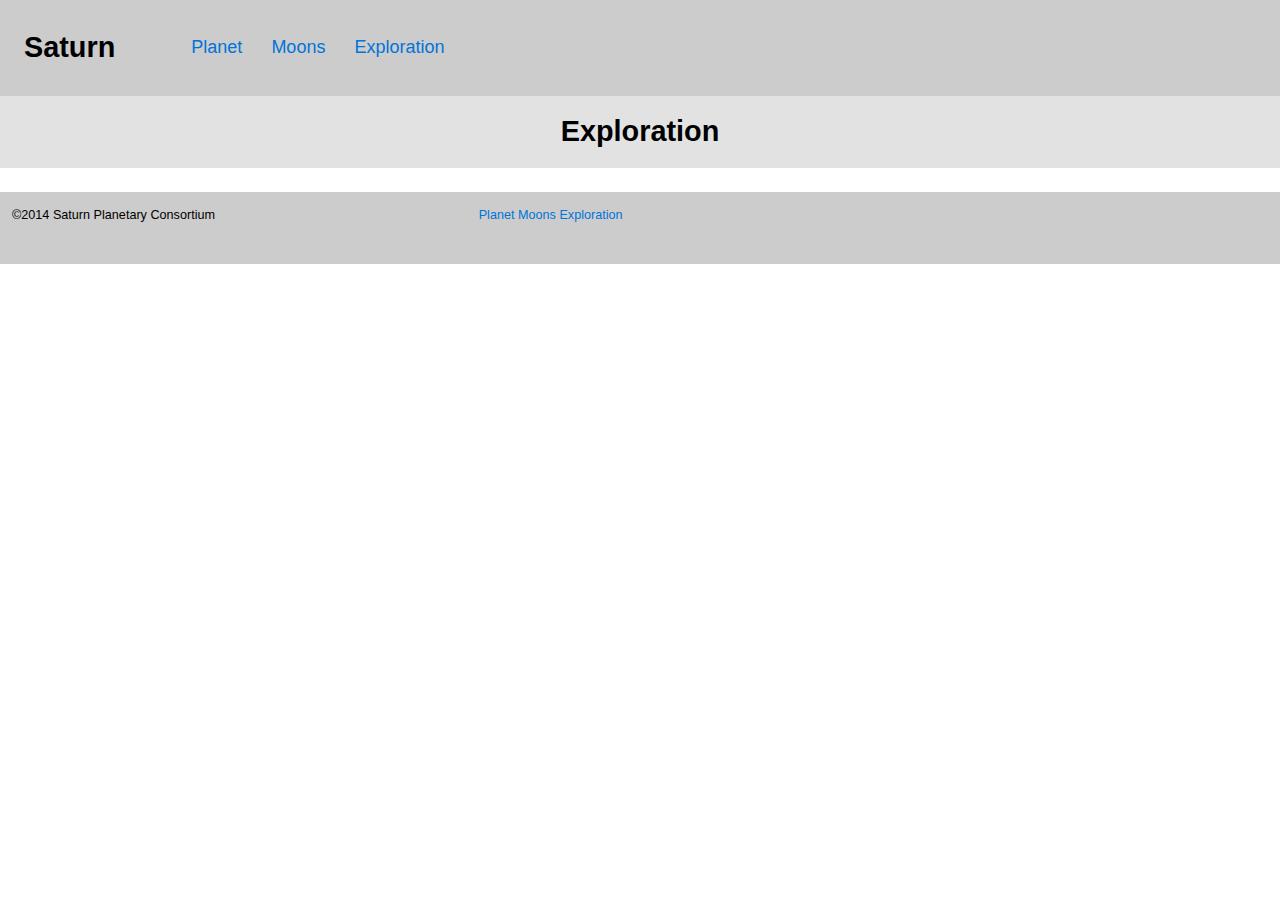
==== exploration.html @ 104ac0a7 "added page and footer" ====
<!DOCTYPE html>
<html lang="en-ca">
<head>
  <meta charset="utf-8">
  <title>Saturn</title>
  <meta name="viewport" content="width=device-width,initial-scale=1">
    <link href="css/main.css" rel="stylesheet">
    <link href="css/grid.css" rel="stylesheet">
    <link href="css/typography.css" rel="stylesheet">
</head>
<body>

<main>
    
    <header class="masthead">
        <h1 class="header exa island">Saturn</h1>
            <nav class="island">
                <ul class="nav mega">
                    <li><a class="island-half" href="index.html">Planet</a></li>
                    <li><a class="island-half" href="moons.html">Moons</a></li>    
                    <li><a class="island-half" href="exploration.html">Exploration</a></li>
                </ul>
            </nav>
    </header>
    
     <div class="intro island-half push">
        <h1 class="push-none">Exploration</h1>
    </div>
    
    <div class="grid masthead">
        <div class="unit unit-xs-1 unit-s-1 unit-m-1-2 unit-l-1-3 island-half">
            <p class="push-none micro">©2014 Saturn Planetary Consortium</p>
        </div>
        <div class="unit unit-xs-1 unit-s-1 unit-m-1-2 unit-l-1-3 island-half">
            <nav>
                <ul class="nav micro">
                    <li><a href="index.html">Planet</a></li>
                    <li><a href="moons.html">Moons</a></li>    
                    <li><a href="exploration.html">Exploration</a></li>
                </ul>
            </nav>
         </div>
    </div> 
   
</main>
    
</body>
</html>
---- css/main.css ----
@-moz-viewport { width: device-width; scale: 1; }
@-ms-viewport { width: device-width; scale: 1; }
@-o-viewport { width: device-width; scale: 1; }
@-webkit-viewport { width: device-width; scale: 1; }
@viewport { width: device-width; scale: 1; }

html {
  margin: 0;
  padding: 0;
  box-sizing: border-box;

  font: normal 100%/1.5 sans-serif;
  -moz-text-size-adjust: 100%;
  -ms-text-size-adjust: 100%;
  -webkit-text-size-adjust: 100%;
  text-size-adjust: 100%;
}

*, *:before, *:after {
  box-sizing: inherit;
}

body {
  margin: 0;
  padding: 0;
}

img {
  display: block;
  width: 100%;
}

.header {
    margin: 0;
    padding: 0;
    text-align: center;
}

.masthead {
    background-color: #ccc;
    overflow: hidden;
}

.intro {
    background-color: #e2e2e2;
    text-align: center;
}

.characteristics {
    background-color: #e2e2e2;
}

.pictures {
    background-color: #efefef;
}

.nav {
    list-style: none;
}

.nav li {
    margin: 0;
}

.nav a {
    display: block;
    text-decoration: none;
    color: #0074D9;
}

@media only screen and (min-width: 20em) {
    
    .nav li {
        display: inline-block;
    }
    
    .nav {
        text-align: center;
    }
    
}
    
@media only screen and (min-width: 40em) { 
    
    .header {
        float: left;
    }
    
    .nav {
        float: left;
    }
    
}
---- css/grid.css ----
.grid {
  margin: 0;
  padding: 0;
  letter-spacing: -0.31em;
  text-rendering: optimizespeed;
  display: -webkit-flex;
  -webkit-flex-flow: row wrap;
  display: -ms-flexbox;
  -ms-flex-flow: row wrap;
}

.grid-bottom {
  -webkit-align-items: flex-end;
  -ms-align-items: flex-end;
}

.grid-middle {
  -webkit-align-items: center;
  -ms-align-items: center;
}

.opera-only :-o-prefocus, .grid {
  word-spacing: -0.43em;
}
    
.unit {
  letter-spacing: normal;
  text-rendering: auto;
  vertical-align: top;
  word-spacing: normal;
  display: inline-block;
  visibility: visible;
}

.grid-bottom .unit {
  vertical-align: bottom;
}

.grid-middle .unit {
  vertical-align: middle;
}

.unit-xs-hidden {
  display: none;
  visibility: hidden;
}

.unit-xs-1 {
  display: block;
  visibility: visible;
  width: 100%;
}

.unit-offset-xs-0 {
  margin-left: 0;
}

.unit-xs-1-2 {
  width: 50.0000%;
}

.unit-offset-xs-1-2 {
  margin-left: 50.0000%;
}

.unit-xs-1-3 {
  width: 33.3333%;
}

.unit-offset-xs-1-3 {
  margin-left: 33.3333%;
}

.unit-xs-2-3 {
  width: 66.6667%;
}

.unit-offset-xs-2-3 {
  margin-left: 66.6667%;
}

.unit-xs-1-4 {
  width: 25.0000%;
}

.unit-offset-xs-1-4 {
  margin-left: 25.0000%;
}

.unit-xs-3-4 {
  width: 75.0000%;
}

.unit-offset-xs-3-4 {
  margin-left: 75.0000%;
}

.unit-xs-1-2,.unit-xs-1-3,.unit-xs-2-3,.unit-xs-1-4,.unit-xs-3-4 {
  display: inline-block;
  visibility: visible;
}

@media only screen and (min-width: 25em) {

.unit-s-hidden {
  display: none;
  visibility: hidden;
}

.unit-s-1 {
  display: block;
  visibility: visible;
  width: 100%;
}

.unit-offset-s-0 {
  margin-left: 0;
}

.unit-s-1-2 {
  width: 50.0000%;
}

.unit-offset-s-1-2 {
  margin-left: 50.0000%;
}

.unit-s-1-3 {
  width: 33.3333%;
}

.unit-offset-s-1-3 {
  margin-left: 33.3333%;
}

.unit-s-2-3 {
  width: 66.6667%;
}

.unit-offset-s-2-3 {
  margin-left: 66.6667%;
}

.unit-s-1-4 {
  width: 25.0000%;
}

.unit-offset-s-1-4 {
  margin-left: 25.0000%;
}

.unit-s-3-4 {
  width: 75.0000%;
}

.unit-offset-s-3-4 {
  margin-left: 75.0000%;
}

.unit-s-1-2,.unit-s-1-3,.unit-s-2-3,.unit-s-1-4,.unit-s-3-4 {
  display: inline-block;
  visibility: visible;
}

}

@media only screen and (min-width: 38em) {

.unit-m-hidden {
  display: none;
  visibility: hidden;
}

.unit-m-1 {
  display: block;
  visibility: visible;
  width: 100%;
}

.unit-offset-m-0 {
  margin-left: 0;
}

.unit-m-1-2 {
  width: 50.0000%;
}

.unit-offset-m-1-2 {
  margin-left: 50.0000%;
}

.unit-m-1-3 {
  width: 33.3333%;
}

.unit-offset-m-1-3 {
  margin-left: 33.3333%;
}

.unit-m-2-3 {
  width: 66.6667%;
}

.unit-offset-m-2-3 {
  margin-left: 66.6667%;
}

.unit-m-1-4 {
  width: 25.0000%;
}

.unit-offset-m-1-4 {
  margin-left: 25.0000%;
}

.unit-m-3-4 {
  width: 75.0000%;
}

.unit-offset-m-3-4 {
  margin-left: 75.0000%;
}

.unit-m-1-2,.unit-m-1-3,.unit-m-2-3,.unit-m-1-4,.unit-m-3-4 {
  display: inline-block;
  visibility: visible;
}

}

@media only screen and (min-width: 60em) {

.unit-l-hidden {
  display: none;
  visibility: hidden;
}

.unit-l-1 {
  display: block;
  visibility: visible;
  width: 100%;
}

.unit-offset-l-0 {
  margin-left: 0;
}

.unit-l-1-2 {
  width: 50.0000%;
}

.unit-offset-l-1-2 {
  margin-left: 50.0000%;
}

.unit-l-1-3 {
  width: 33.3333%;
}

.unit-offset-l-1-3 {
  margin-left: 33.3333%;
}

.unit-l-2-3 {
  width: 66.6667%;
}

.unit-offset-l-2-3 {
  margin-left: 66.6667%;
}

.unit-l-1-4 {
  width: 25.0000%;
}

.unit-offset-l-1-4 {
  margin-left: 25.0000%;
}

.unit-l-3-4 {
  width: 75.0000%;
}

.unit-offset-l-3-4 {
  margin-left: 75.0000%;
}

.unit-l-1-2,.unit-l-1-3,.unit-l-2-3,.unit-l-1-4,.unit-l-3-4 {
  display: inline-block;
  visibility: visible;
}

}
---- css/typography.css ----
html {
  font: normal 100%/1.5 sans-serif;
}

h1, h2, h3, h4, h5, h6,
p, ul, ol, dl, dd, figure,
blockquote, details, hr,
fieldset, pre, table {
  margin: 0 0 1.5rem;
}

.yotta {
  font-size: 2.2807rem;
  line-height: 1.3154;
}

.zetta {
  font-size: 2.0273rem;
  line-height: 1.4798;
}

h1, .exa {
  font-size: 1.8020rem;
  line-height: 1.6648;
}

h2, .peta {
  font-size: 1.6018rem;
  line-height: 1.8729;
}

h3, .tera {
  font-size: 1.4238rem;
  line-height: 1.0535;
}

h4, .giga {
  font-size: 1.2656rem;
  line-height: 1.1852;
}

h5, .mega {
  font-size: 1.1250rem;
  line-height: 1.3333;
}

h6, .kilo {
  font-size: 1.0000rem;
  line-height: 1.5000;
}

small, .milli {
  font-size: 0.8889rem;
  line-height: 1.6875;
}

.micro {
  font-size: 0.7901rem;
  line-height: 1.8984;
}

sub,
sup {
  font-size: 75%;
  line-height: 1px;
  position: relative;
  vertical-align: baseline;
}

sup {
  top: -0.5em;
}

sub {
  bottom: -0.25em;
}

.push {
  margin-bottom: 1.5rem;
}

.push-none, .push-0 {
  margin-bottom: 0;
}

.push-double, .push-2 {
  margin-bottom: 3.0000rem;
}

.push-half, .push-1-2 {
  margin-bottom: 0.7500rem;
}

.pad-top, .pad-t {
  padding-top: 1.5rem;
}

.pad-bottom, .pad-b {
  padding-bottom: 1.5rem;
}

.pad-top-double, .pad-t-2 {
  padding-top: 3.0000rem;
}

.pad-bottom-double, .pad-b-2 {
  padding-bottom: 3.0000rem;
}

.pad-top-half, .pad-t-1-2 {
  padding-top: 0.7500rem;
}

.pad-bottom-half, .pad-b-1-2 {
  padding-bottom: 0.7500rem;
}

.island {
  padding: 1.5rem;
}

.island-half, .island-1-2 {
  padding: 0.7500rem;
}

.island-double, .island-2 {
  padding: 3.0000rem;
}

.gutter {
  padding-left: 1.5rem;
  padding-right: 1.5rem;
}

.gutter-half, .gutter-1-2 {
  padding-left: 0.7500rem;
  padding-right: 0.7500rem;
}

.gutter-double, .gutter-2 {
  padding-left: 3.0000rem;
  padding-right: 3.0000rem;
}
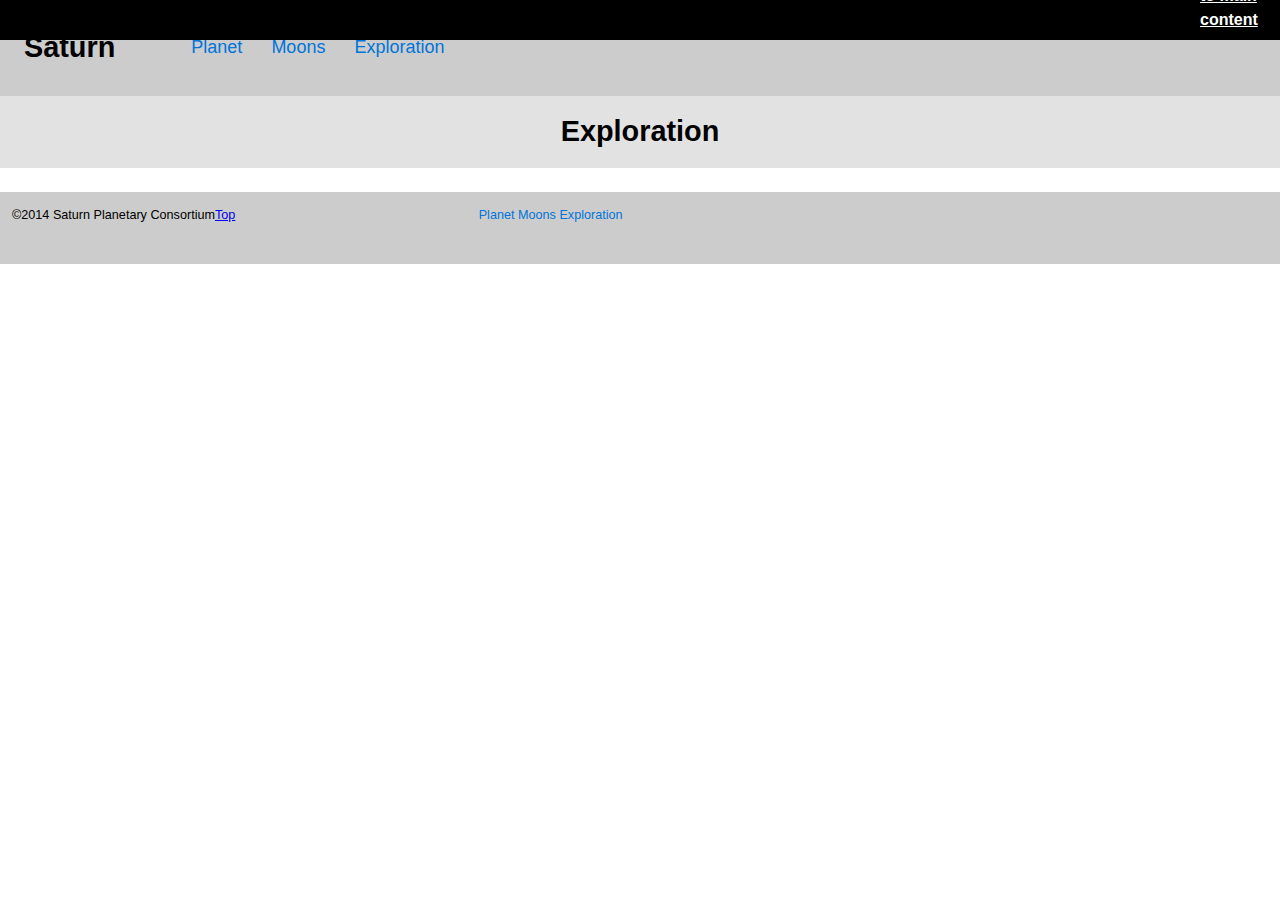
==== commit 1e788b21: "Accessibility" ====
--- a/exploration.html
+++ b/exploration.html
@@ -9,10 +9,13 @@
     <link href="css/typography.css" rel="stylesheet">
 </head>
 <body>
-
-<main>
     
-    <header class="masthead">
+<ul class="skip-links">
+    <li><a href="#nav">Jump to navigation</a></li>
+    <li><a href="#main">Jump to main content</a></li>
+</ul>       
+    
+    <header role="banner" id="top" class="masthead">
         <h1 class="header exa island">Saturn</h1>
             <nav class="island">
                 <ul class="nav mega">
@@ -22,14 +25,17 @@
                 </ul>
             </nav>
     </header>
-    
+
+<main role="main" id="main">
      <div class="intro island-half push">
         <h1 class="push-none">Exploration</h1>
     </div>
+</main>    
     
+<footer>
     <div class="grid masthead">
-        <div class="unit unit-xs-1 unit-s-1 unit-m-1-2 unit-l-1-3 island-half">
-            <p class="push-none micro">©2014 Saturn Planetary Consortium</p>
+        <div role="contentinfo" class="unit unit-xs-1 unit-s-1 unit-m-1-2 unit-l-1-3 island-half">
+            <p class="push-none micro">©2014 Saturn Planetary Consortium<a href="#top">Top</a></p>
         </div>
         <div class="unit unit-xs-1 unit-s-1 unit-m-1-2 unit-l-1-3 island-half">
             <nav>
@@ -41,8 +47,7 @@
             </nav>
          </div>
     </div> 
-   
-</main>
+</footer>
     
 </body>
 </html>--- a/css/main.css
+++ b/css/main.css
@@ -14,6 +14,27 @@
   -ms-text-size-adjust: 100%;
   -webkit-text-size-adjust: 100%;
   text-size-adjust: 100%;
+}
+
+@media only screen and (min-width: 60em) {
+     html {
+         font-size: 110%;
+     }
+    
+}
+
+@media only screen and (min-width: 90em) {
+     html {
+         font-size: 120%;
+     }
+    
+}
+
+@media only screen and (min-width: 120em) {
+     html {
+         font-size: 130%;
+     }
+    
 }
 
 *, *:before, *:after {
@@ -36,6 +57,29 @@
     text-align: center;
 }
 
+a:focus {
+    outline: 3px solid #000;
+}
+.skip-links {
+    margin:0;
+    padding:0;
+    list-style-type: none;
+}
+
+.skip-links a {
+    position: absolute;
+    top: -3em;
+    background-color: #000;
+    color: #fff;
+    padding: 0.5em 075em;
+    font-weight: bold;
+    text-align: none;
+}
+
+.skip-links a:focus {
+    top: 0;
+}
+
 .masthead {
     background-color: #ccc;
     overflow: hidden;
@@ -47,6 +91,10 @@
 }
 
 .characteristics {
+    background-color: #e2e2e2;
+}
+
+.discovery {
     background-color: #e2e2e2;
 }
 
@@ -68,7 +116,7 @@
     color: #0074D9;
 }
 
-@media only screen and (min-width: 20em) {
+@media only screen and (min-width: 25em) {
     
     .nav li {
         display: inline-block;
@@ -80,7 +128,7 @@
     
 }
     
-@media only screen and (min-width: 40em) { 
+@media only screen and (min-width: 38em) { 
     
     .header {
         float: left;
@@ -90,4 +138,31 @@
         float: left;
     }
     
+     .footer {
+        float: right;
+    }
+    
+}
+
+@media only screen and (min-width: 60em) { 
+    
+    .data dt {
+        float: left;
+        width: 16em;
+        clear: left;
+    }
+    
+    .data dd {
+        float: left;
+    }
+    
+    .info {
+        padding-left: 1.5rem;
+    }
+    
+    .discovery-text {
+        padding-left: 1.5rem;
+        padding-right: 1.5rem;
+    }
+    
 }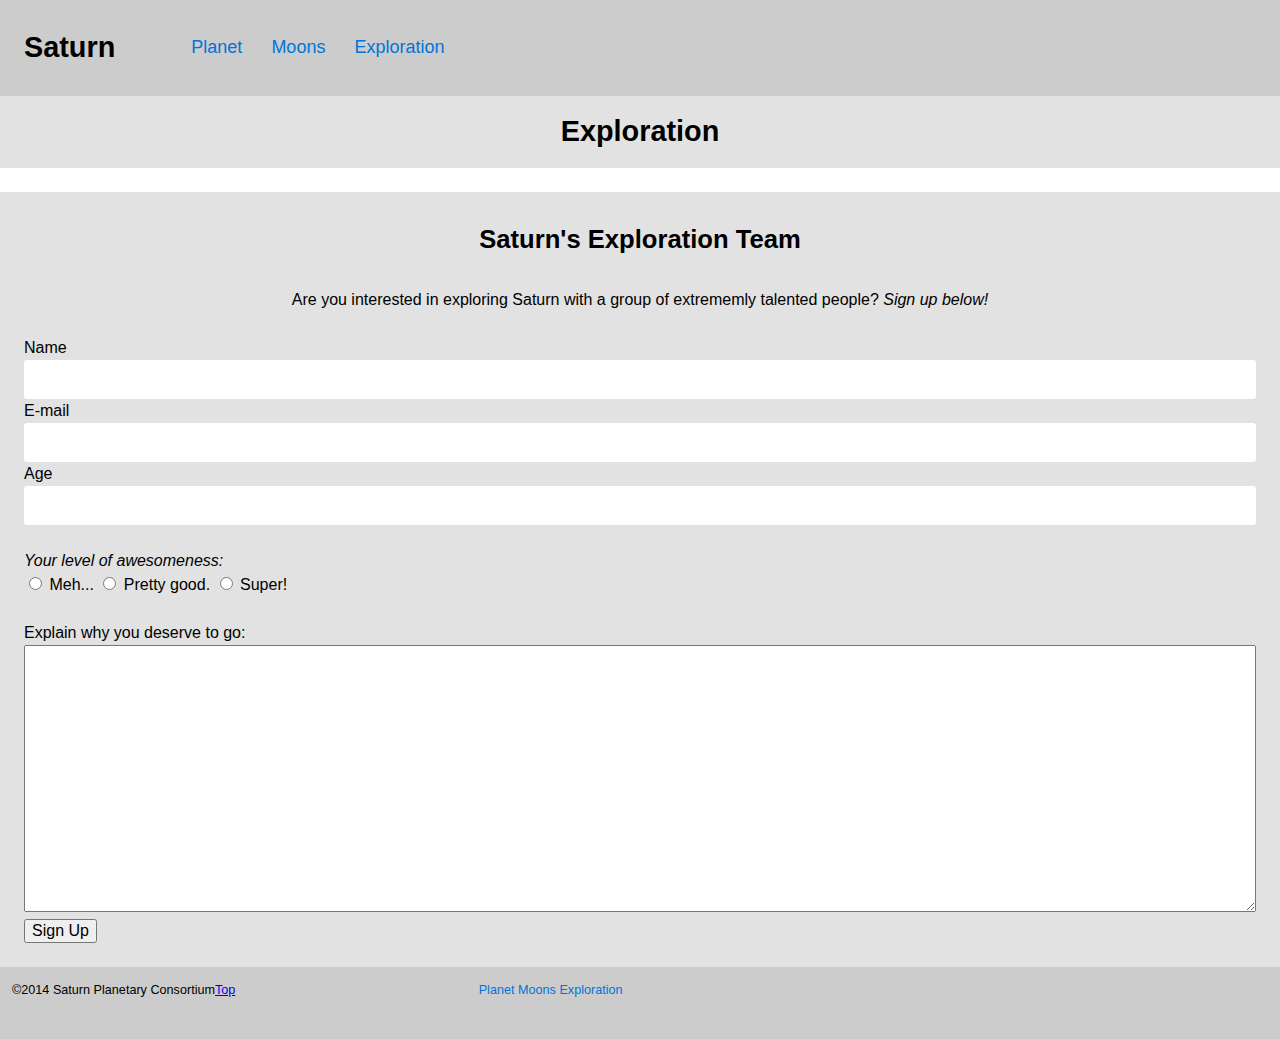
==== commit 845d7913: "added form to exploration page" ====
--- a/exploration.html
+++ b/exploration.html
@@ -29,9 +29,50 @@
 <main role="main" id="main">
      <div class="intro island-half push">
         <h1 class="push-none">Exploration</h1>
+    </div>    
+    
+    <div class="formbox island">
+        <h2 class="subhead">Saturn's Exploration Team</h2>
+        <p class="subhead">Are you interested in exploring Saturn with a group of extrememly talented people? <i>Sign up below!</i></p>
+    
+        <form class="push" action="thanks.html" method="post">
+            <div>
+                <label for="name">Name</label>
+                <input type="text" id="name">
+            </div>
+
+            <div>
+                <label for="email">E-mail</label>
+                <input type="email" id="email">
+            </div>
+    
+            <div>
+                <label for="age">Age</label>
+                <input type="number" id="age">
+            </div>
+        </form>
+        
+        <div class="push">
+            <p class="push-none"><i>Your level of awesomeness:</i></p>
+            <input type="radio" id="meh" name="level-of-awesomeness">
+            <label for="meh">Meh...</label>
+            <input type="radio" id="good" name="level-of-awesomness">
+            <label for="good">Pretty good.</label>
+            <input type="radio" id="super" name="level-of-awesomeness">
+            <label for="super">Super!</label>
+        </div>
+        
+        <div>
+            <label for="explain">Explain why you deserve to go:</label>
+            <textarea id="text"></textarea>
+        </div>
+        
+        <div>
+            <button>Sign Up</button>
+        </div>
     </div>
-</main>    
-    
+</main> 
+     
 <footer>
     <div class="grid masthead">
         <div role="contentinfo" class="unit unit-xs-1 unit-s-1 unit-m-1-2 unit-l-1-3 island-half">
--- a/css/main.css
+++ b/css/main.css
@@ -68,12 +68,11 @@
 
 .skip-links a {
     position: absolute;
-    top: -3em;
+    top: -10em;
     background-color: #000;
-    color: #fff;
-    padding: 0.5em 075em;
+    color: red;
+    padding: 1em;
     font-weight: bold;
-    text-align: none;
 }
 
 .skip-links a:focus {
@@ -116,6 +115,47 @@
     color: #0074D9;
 }
 
+.subhead {
+    text-align: center;
+}
+
+.formbox {
+    background-color: #e2e2e2;
+}
+
+label{
+    text-align: left;
+    display: block;
+}
+
+input + label {
+    display: inline-block;
+}
+
+textarea {
+    width: 100%;
+    height: 20em;
+}
+
+input[type="text"],
+input[type="email"],
+input[type="number"] {
+    border: none;
+    width: 100%;
+    border-radius: 3px;
+    font-size: 1.125em;
+    font-family: serif;
+    background-color: white;
+    padding: 0.5em;
+    text-align: left;
+}
+
+button {
+    font-size: 1em;
+    font-family: sans-serif;
+}
+
+
 @media only screen and (min-width: 25em) {
     
     .nav li {
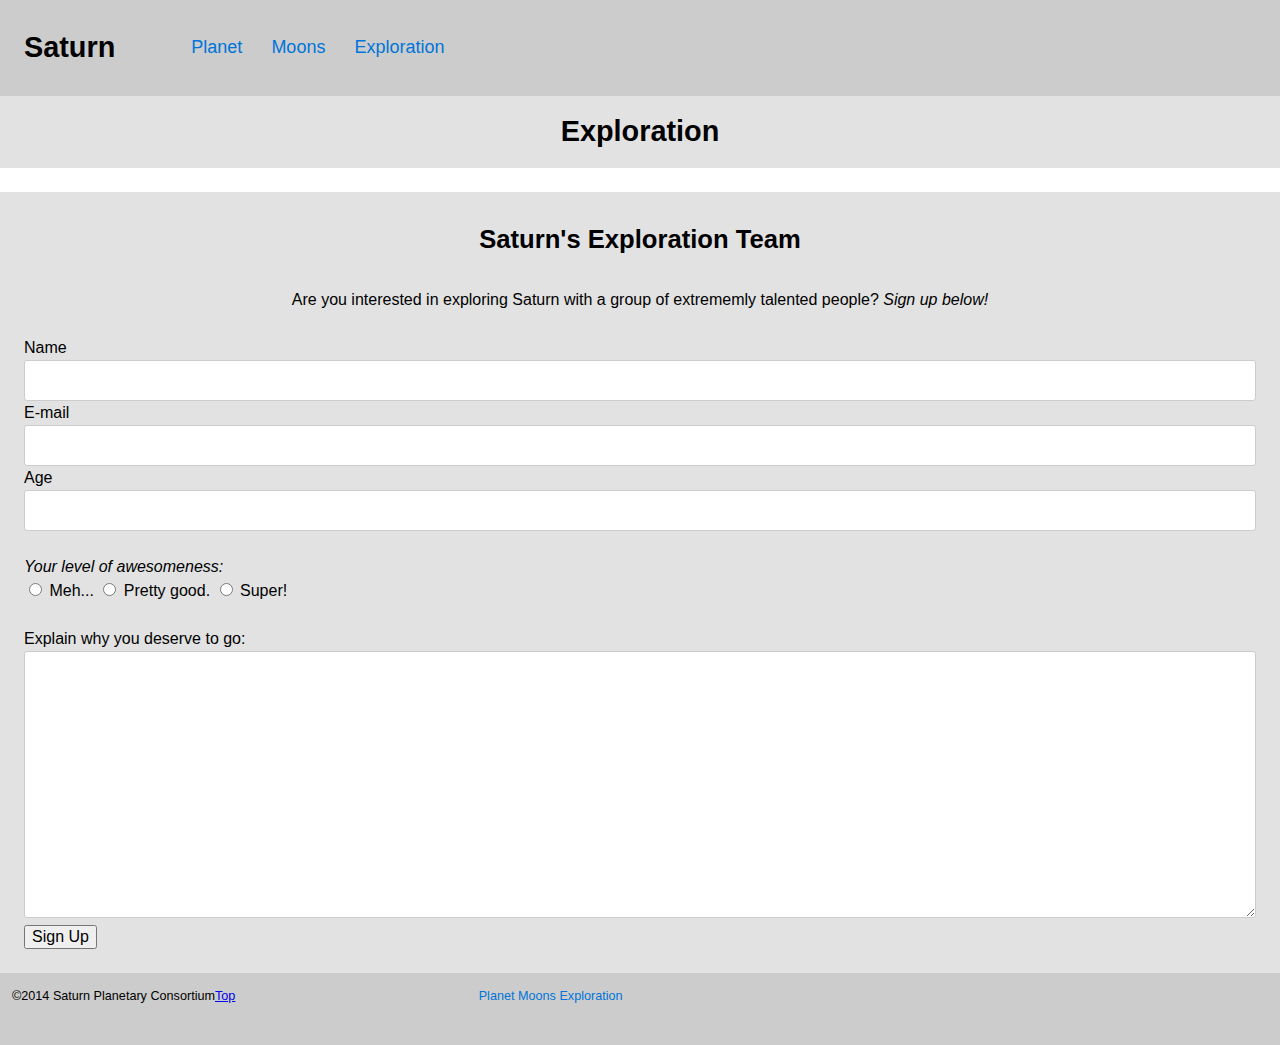
==== commit 8e3f397d: "mixed borders on text boxes" ====
--- a/exploration.html
+++ b/exploration.html
@@ -54,12 +54,18 @@
         
         <div class="push">
             <p class="push-none"><i>Your level of awesomeness:</i></p>
-            <input type="radio" id="meh" name="level-of-awesomeness">
-            <label for="meh">Meh...</label>
-            <input type="radio" id="good" name="level-of-awesomness">
-            <label for="good">Pretty good.</label>
-            <input type="radio" id="super" name="level-of-awesomeness">
-            <label for="super">Super!</label>
+            <span class="radio">
+                <input type="radio" id="meh" name="level-of-awesomeness">
+                <label for="meh">Meh...</label>
+            </span>
+            <span class="radio">
+                <input type="radio" id="good" name="level-of-awesomness">
+                <label for="good">Pretty good.</label>
+            </span>
+            <span class="radio">
+                <input type="radio" id="super" name="level-of-awesomeness">
+                <label for="super">Super!</label>
+            </span>
         </div>
         
         <div>
--- a/css/main.css
+++ b/css/main.css
@@ -115,6 +115,10 @@
     color: #0074D9;
 }
 
+.radio {
+    white-space: nowrap;
+}
+
 .subhead {
     text-align: center;
 }
@@ -135,12 +139,14 @@
 textarea {
     width: 100%;
     height: 20em;
+    border: 1px solid #ccc;
+    border-radius: 3px;   
 }
 
 input[type="text"],
 input[type="email"],
 input[type="number"] {
-    border: none;
+    border: 1px solid #ccc;
     width: 100%;
     border-radius: 3px;
     font-size: 1.125em;
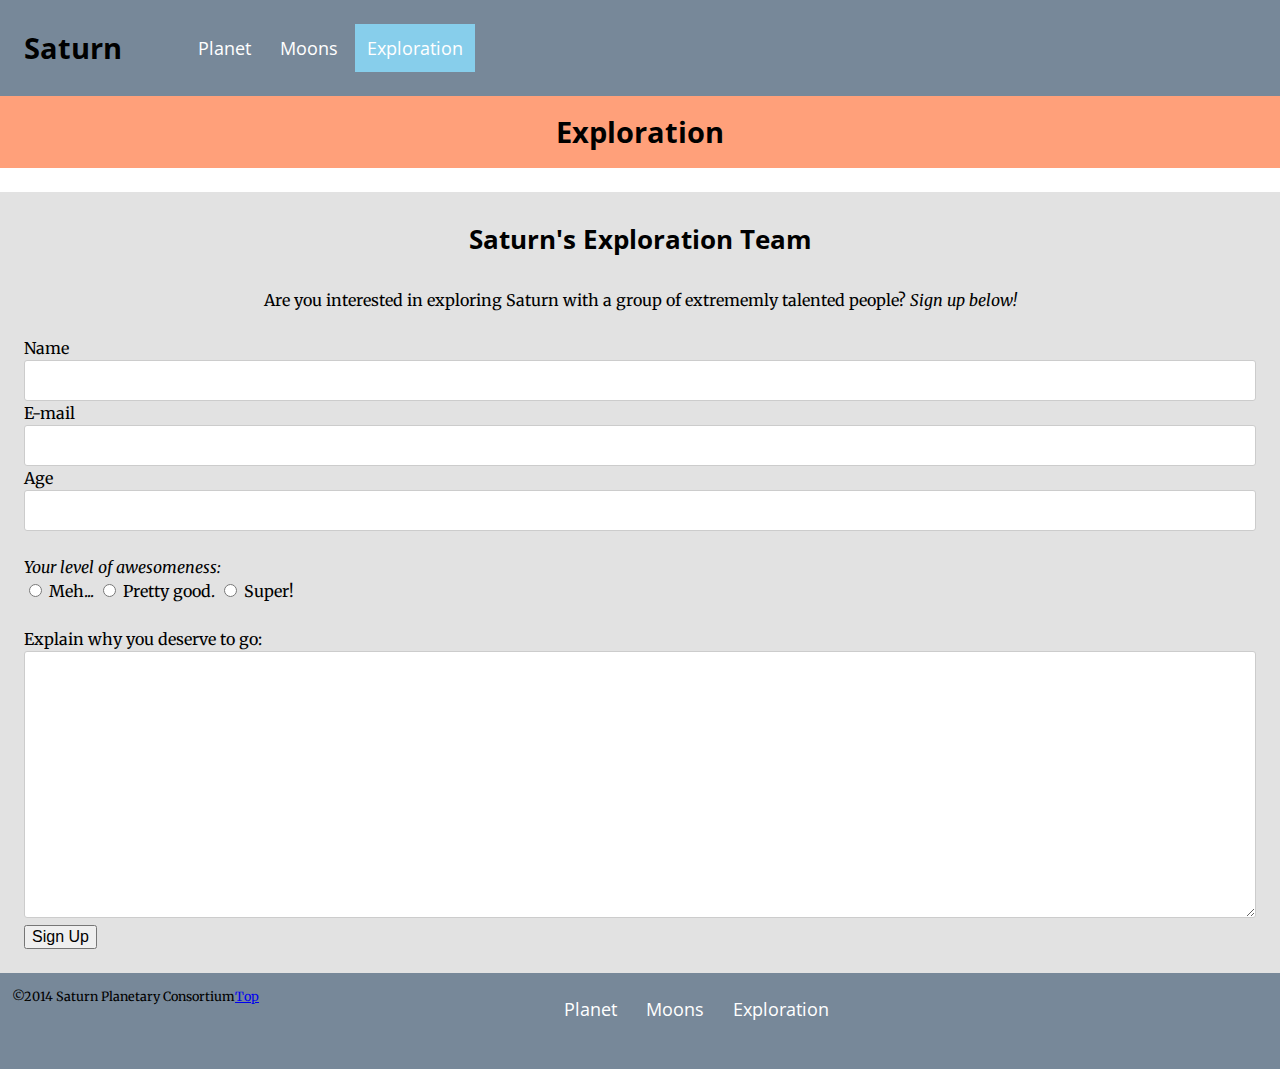
==== commit 32fdbd94: "Changed aesthetic appearance of website" ====
--- a/exploration.html
+++ b/exploration.html
@@ -4,6 +4,7 @@
   <meta charset="utf-8">
   <title>Saturn</title>
   <meta name="viewport" content="width=device-width,initial-scale=1">
+    <link href="http://fonts.googleapis.com/css?family=Merriweather:400,400italic,700|Open+Sans:400,700" rel="stylesheet">
     <link href="css/main.css" rel="stylesheet">
     <link href="css/grid.css" rel="stylesheet">
     <link href="css/typography.css" rel="stylesheet">
@@ -18,10 +19,10 @@
     <header role="banner" id="top" class="masthead">
         <h1 class="header exa island">Saturn</h1>
             <nav class="island">
-                <ul class="nav mega">
+                <ul class="nav brand-family mega">
                     <li><a class="island-half" href="index.html">Planet</a></li>
                     <li><a class="island-half" href="moons.html">Moons</a></li>    
-                    <li><a class="island-half" href="exploration.html">Exploration</a></li>
+                    <li><a class="island-half nav-current" href="exploration.html">Exploration</a></li>
                 </ul>
             </nav>
     </header>
@@ -86,10 +87,10 @@
         </div>
         <div class="unit unit-xs-1 unit-s-1 unit-m-1-2 unit-l-1-3 island-half">
             <nav>
-                <ul class="nav micro">
-                    <li><a href="index.html">Planet</a></li>
-                    <li><a href="moons.html">Moons</a></li>    
-                    <li><a href="exploration.html">Exploration</a></li>
+                <ul class="nav footer brand-family mega">
+                    <li><a class="island-half" href="index.html">Planet</a></li>
+                    <li><a class="island-half" href="moons.html">Moons</a></li>    
+                    <li><a class="island-half" href="exploration.html">Exploration</a></li>
                 </ul>
             </nav>
          </div>
--- a/css/main.css
+++ b/css/main.css
@@ -9,7 +9,6 @@
   padding: 0;
   box-sizing: border-box;
 
-  font: normal 100%/1.5 sans-serif;
   -moz-text-size-adjust: 100%;
   -ms-text-size-adjust: 100%;
   -webkit-text-size-adjust: 100%;
@@ -80,12 +79,12 @@
 }
 
 .masthead {
-    background-color: #ccc;
+    background-color: #778899;
     overflow: hidden;
 }
 
 .intro {
-    background-color: #e2e2e2;
+    background-color: #FFA07A;
     text-align: center;
 }
 
@@ -109,10 +108,22 @@
     margin: 0;
 }
 
-.nav a {
+.nav a,
+.nav a:link,
+.nav a:visited {
     display: block;
+    color: white;
     text-decoration: none;
-    color: #0074D9;
+}
+
+.nav a:hover,
+.nav a:focus,
+.nav a:active,
+.nav .nav-current,
+.nav .nav-current:link,
+.nav .nav-current:visited {
+    background-color: #87CEEB;
+    color: #fff;
 }
 
 .radio {
--- a/css/typography.css
+++ b/css/typography.css
@@ -1,5 +1,5 @@
 html {
-  font: normal 100%/1.5 sans-serif;
+  font: normal 100%/1.5 "Merriweather", serif;
 }
 
 h1, h2, h3, h4, h5, h6,
@@ -141,3 +141,10 @@
   padding-left: 3.0000rem;
   padding-right: 3.0000rem;
 }
+
+h1, h2, h3, h4, h5, h6,
+.brand-family {
+    font-family: "Open Sans", sans-serif;
+}
+
+
